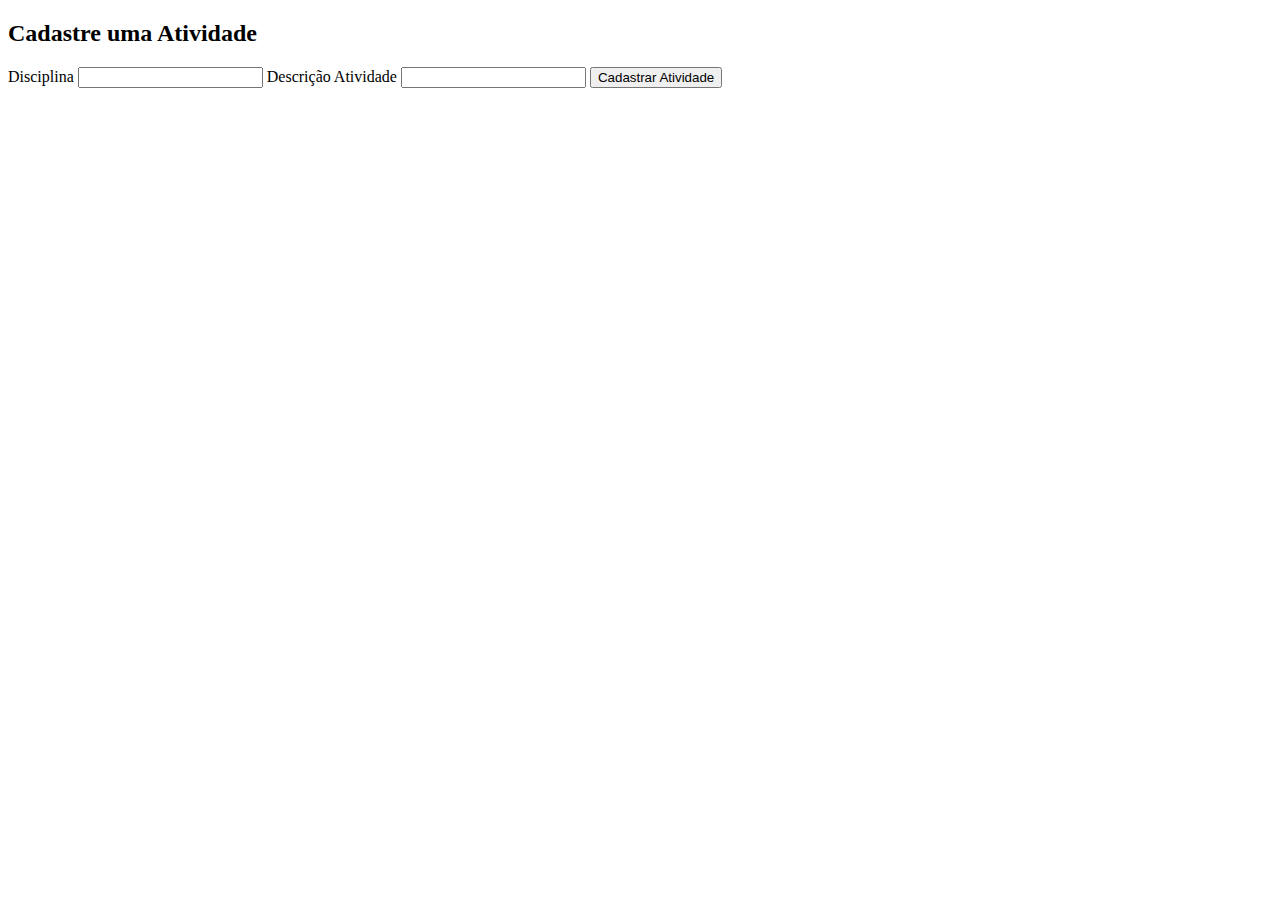
==== cadastro_atividade.html @ 77e9d120 "last commit" ====
<!DOCTYPE html>
<html lang="pt-BR">
<head>
    <meta charset="UTF-8">
    <meta name="viewport" content="width=device-width, initial-scale=1.0">
    <title>Cadastro Atividade</title>
    <link rel="stylesheet" href="style.css">
</head>
<body>
    <div class="cadastro-turma-container">

        <!-- Mensagem de erro será inserida aqui -->

        <h2>Cadastre uma Atividade</h2>
        <form action="/cad_atividade" method="post">
            <label for="">Disciplina</label>
            <input id="disciplina" name="disciplina" type="text"required>
            <label for="">Descrição Atividade</label>
            <input id="descricao" name="descricao" type="text" required>
            <button type="submit">Cadastrar Atividade</button>
        </form>
    </div>
</body>
</html>
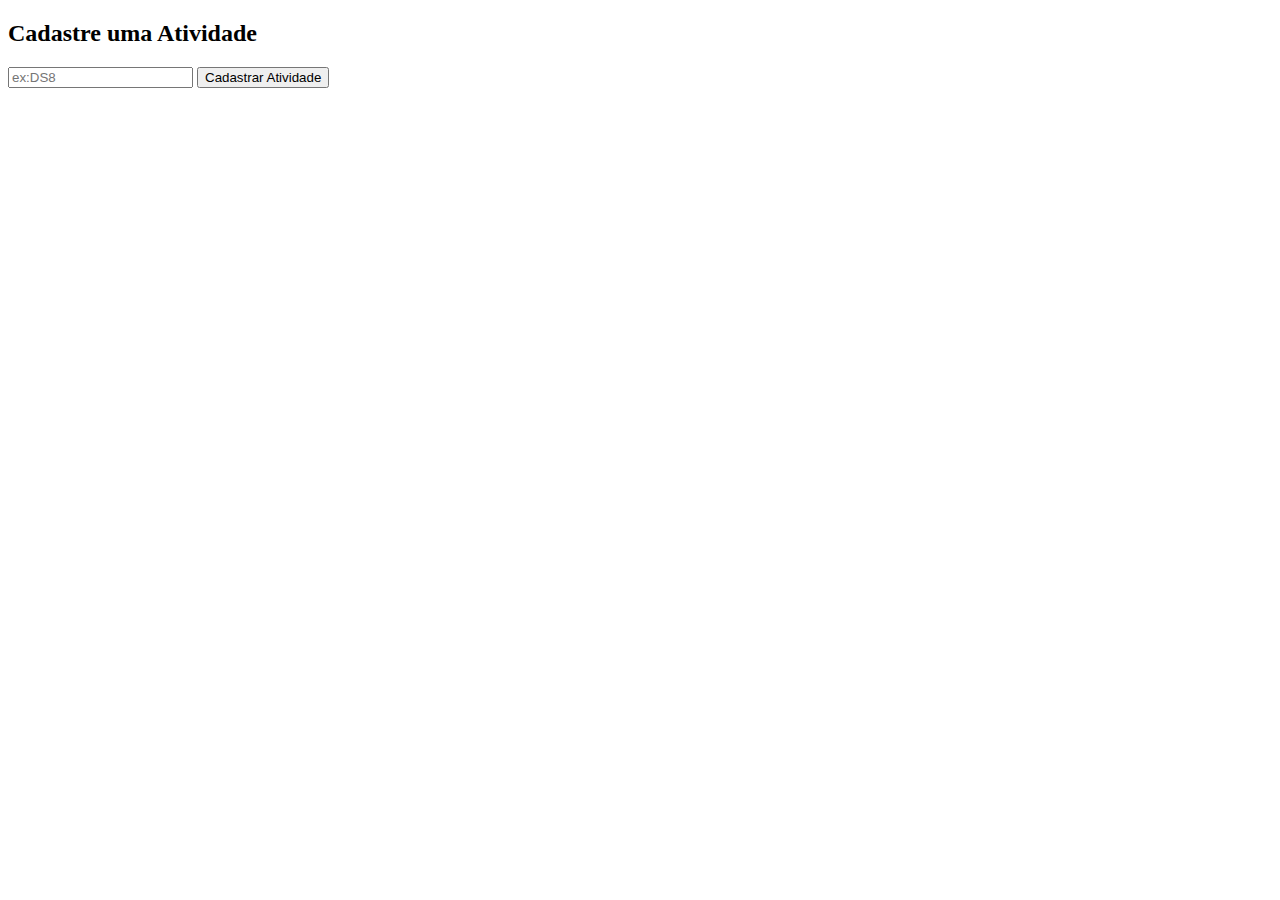
==== commit c5563fa1: "last commit" ====
--- a/cadastro_atividade.html
+++ b/cadastro_atividade.html
@@ -13,10 +13,7 @@
 
         <h2>Cadastre uma Atividade</h2>
         <form action="/cad_atividade" method="post">
-            <label for="">Disciplina</label>
-            <input id="disciplina" name="disciplina" type="text"required>
-            <label for="">Descrição Atividade</label>
-            <input id="descricao" name="descricao" type="text" required>
+            <input id="descricao" name="descricao" placeholder="ex:DS8"  type="text" required>
             <button type="submit">Cadastrar Atividade</button>
         </form>
     </div>
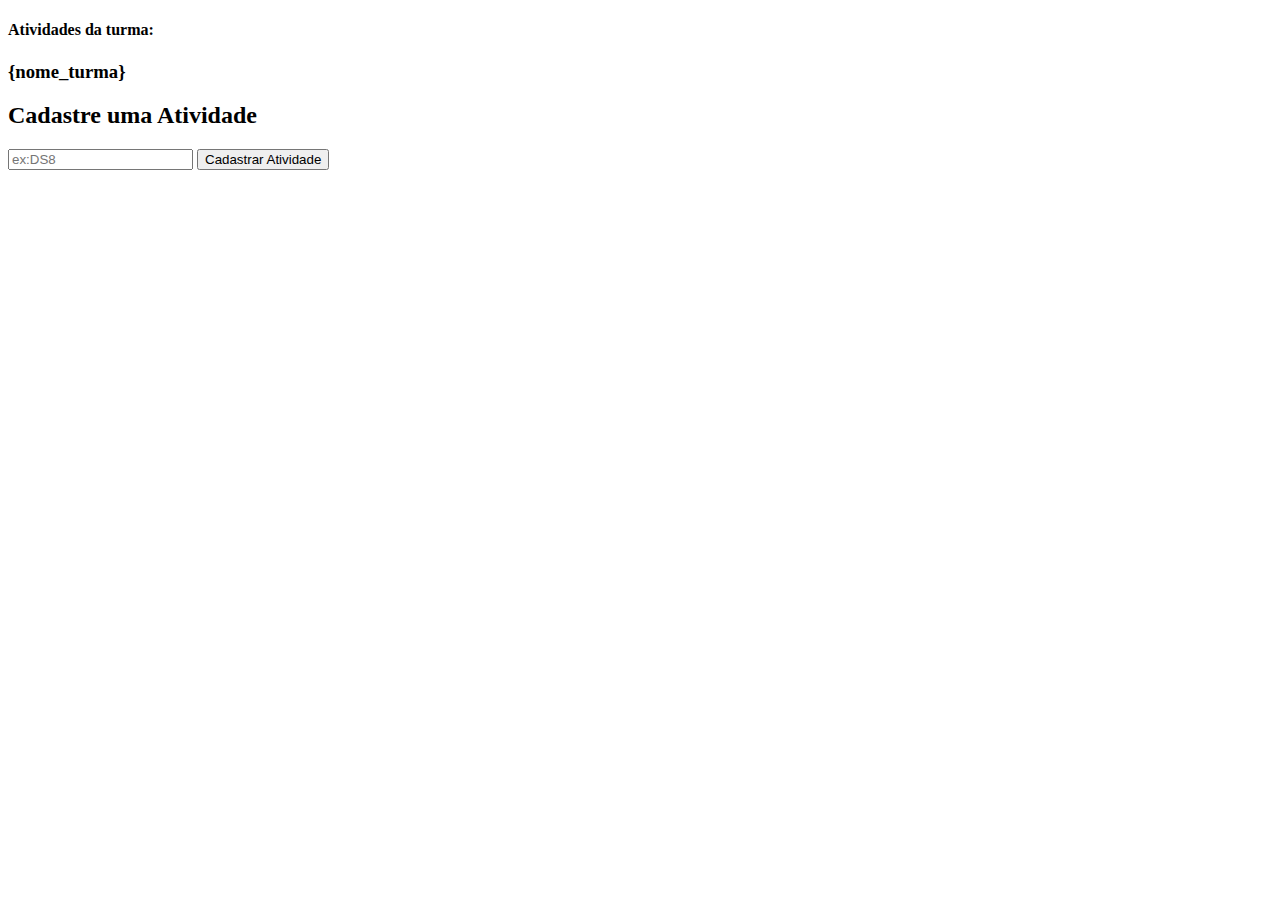
==== commit 680e004d: "commit" ====
--- a/cadastro_atividade.html
+++ b/cadastro_atividade.html
@@ -11,11 +11,19 @@
 
         <!-- Mensagem de erro será inserida aqui -->
 
+        <h4>Atividades da turma: </h4>
+        <h3>{nome_turma}</h3>
+
         <h2>Cadastre uma Atividade</h2>
         <form action="/cad_atividade" method="post">
             <input id="descricao" name="descricao" placeholder="ex:DS8"  type="text" required>
+            <input type="hidden" id="id_turma" name="id_turma" value="{id_turma}">
+            <input type="hidden" id="login" name="login" value="{login}">
             <button type="submit">Cadastrar Atividade</button>
         </form>
     </div>
+    <table>
+        <!-- Tabela com linhas zebradas -->
+    </table>
 </body>
 </html>